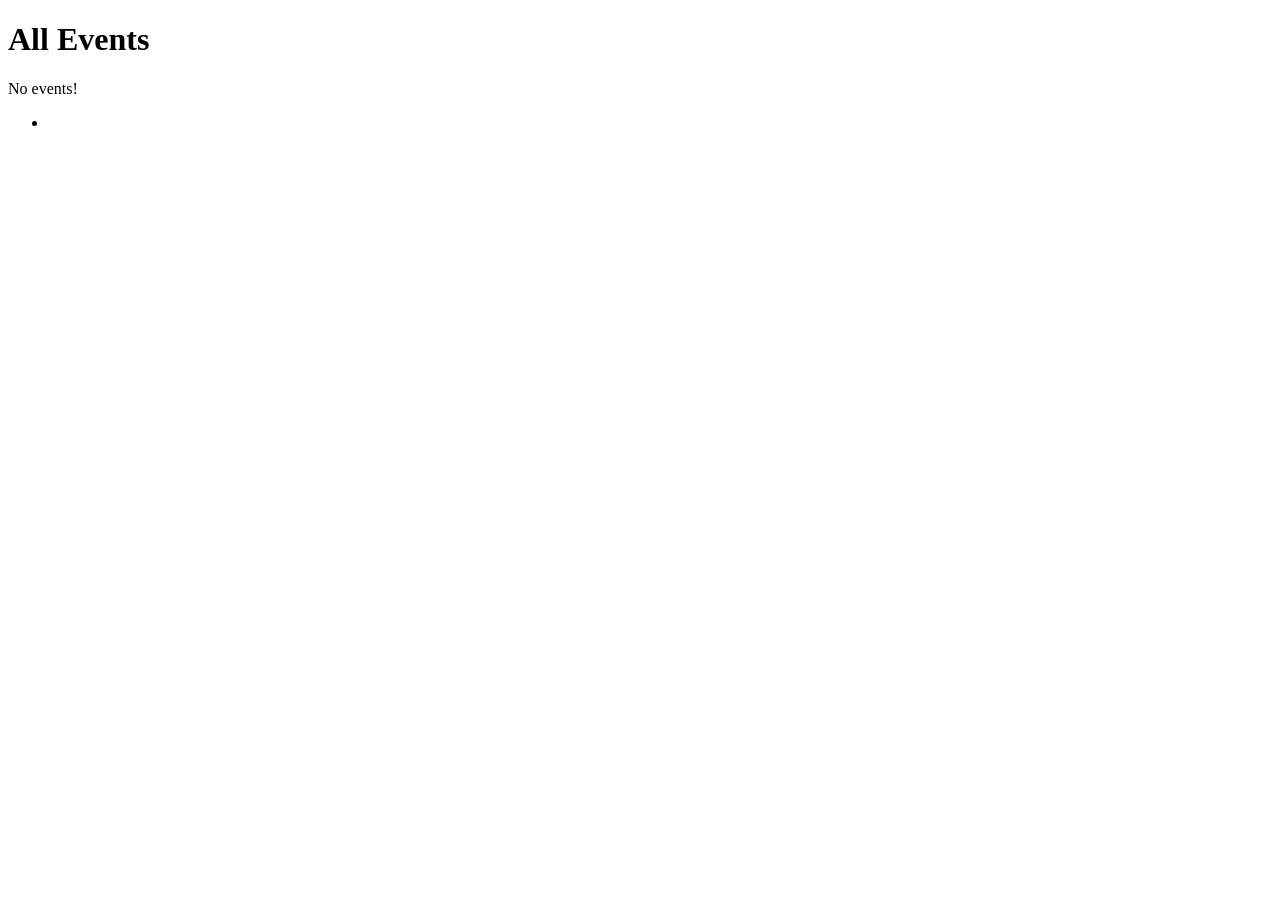
==== dev/coding-events/src/main/resources/templates/events/index.html @ db95f212 "Before Bootstrap ThymeLeaf learning" ====
<!DOCTYPE html>
<html>
<head th:replace="~{fragments :: head}"></head>
<body>
<h1>All Events</h1>
<nav th:replace="~{fragments :: navigation}"></nav>
<p th:unless="${eventList} and ${eventList.size()}">No events!</p>
    <ul>
            <th:block th:each="i : ${eventList}">
                <li th:text="${i}"></li>
            </th:block>
    </ul>

</body>
</html>
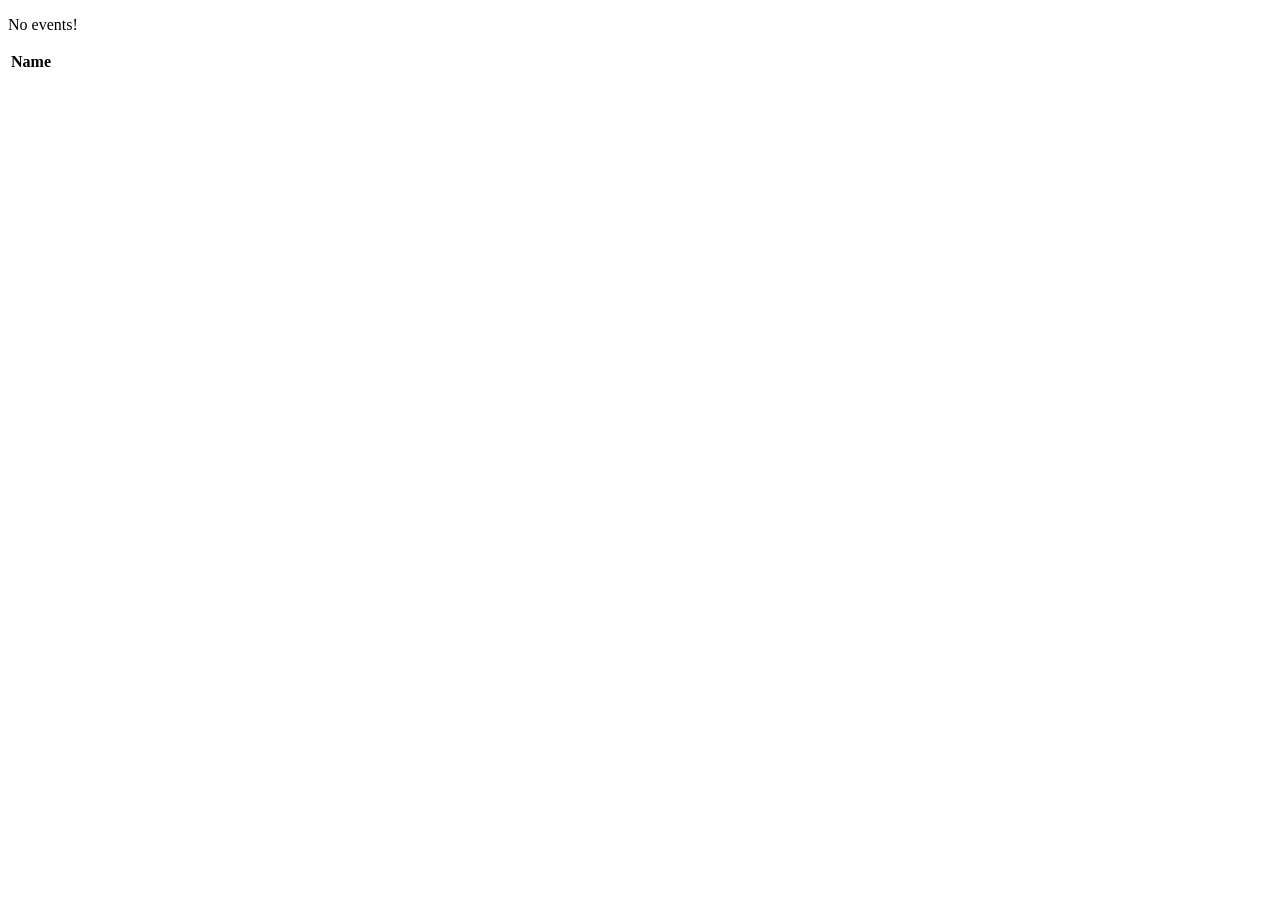
==== commit 463fb745: "Post Bootstrap changes" ====
--- a/dev/coding-events/src/main/resources/templates/events/index.html
+++ b/dev/coding-events/src/main/resources/templates/events/index.html
@@ -1,15 +1,20 @@
 <!DOCTYPE html>
 <html>
 <head th:replace="~{fragments :: head}"></head>
-<body>
-<h1>All Events</h1>
+<body class="container">
+
 <nav th:replace="~{fragments :: navigation}"></nav>
 <p th:unless="${eventList} and ${eventList.size()}">No events!</p>
-    <ul>
-            <th:block th:each="i : ${eventList}">
-                <li th:text="${i}"></li>
-            </th:block>
-    </ul>
+    <table>
+        <thead>
+            <tr>
+                <th>Name</th>
+            </tr>
+        </thead>
+            <tr th:each="i : ${eventList}">
+                <td th:text="${i}"></td>
+            </tr>
+    </table>
 
 </body>
 </html>
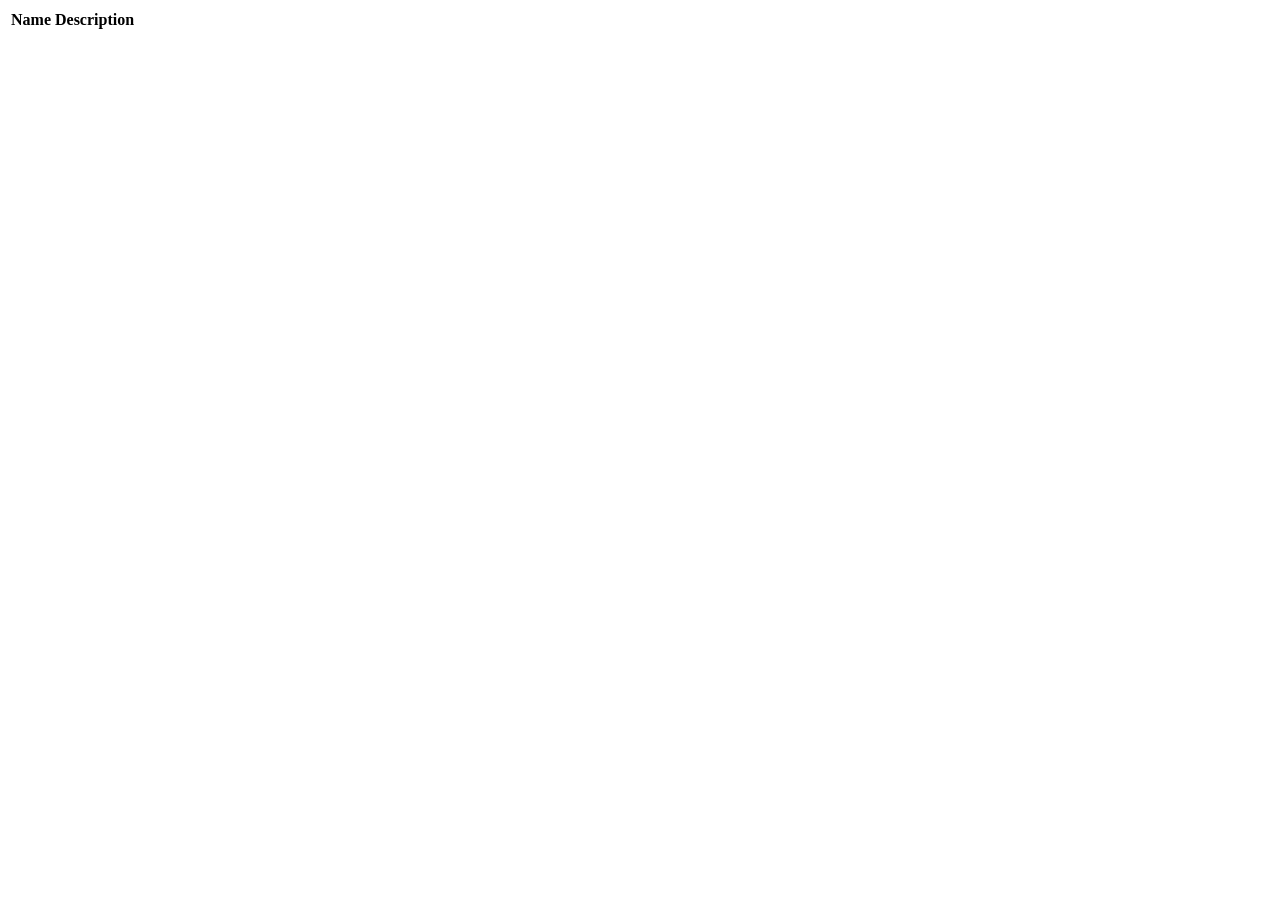
==== commit b4cc620b: "Seems to work. Now just before 14.3" ====
--- a/dev/coding-events/src/main/resources/templates/events/index.html
+++ b/dev/coding-events/src/main/resources/templates/events/index.html
@@ -1,20 +1,30 @@
 <!DOCTYPE html>
-<html>
+<html lang="en" xmlns:th="http://www.thymeleaf.org/">
 <head th:replace="~{fragments :: head}"></head>
-<body class="container">
+<body>
 
-<nav th:replace="~{fragments :: navigation}"></nav>
-<p th:unless="${eventList} and ${eventList.size()}">No events!</p>
-    <table>
-        <thead>
-            <tr>
-                <th>Name</th>
-            </tr>
-        </thead>
-            <tr th:each="i : ${eventList}">
-                <td th:text="${i}"></td>
-            </tr>
-    </table>
+<!--<nav th:replace="~{fragments :: navigation}"></nav>-->
+<header th:replace="~{fragments :: header}"></header>
+<!--<form method="post" action="/events/create">-->
+<!--    <input type='text' name='eventName'/>-->
+<!--    <input type="text" name="eventDescription" />-->
+<!--    <input type='submit' value='Add an event name'>-->
+<!--</form>-->
+<table>
+    <thead>
+    <tr>
+        <th>Name</th>
+        <th>Description</th>
+    </tr>
+    </thead>
+
+        <tr th:each="i : ${eventList}">
+            <td th:text="${i.name}"></td>
+            <td th:text="${i.description}"></td>
+        </tr>
+
+</table>
+
 
 </body>
 </html>
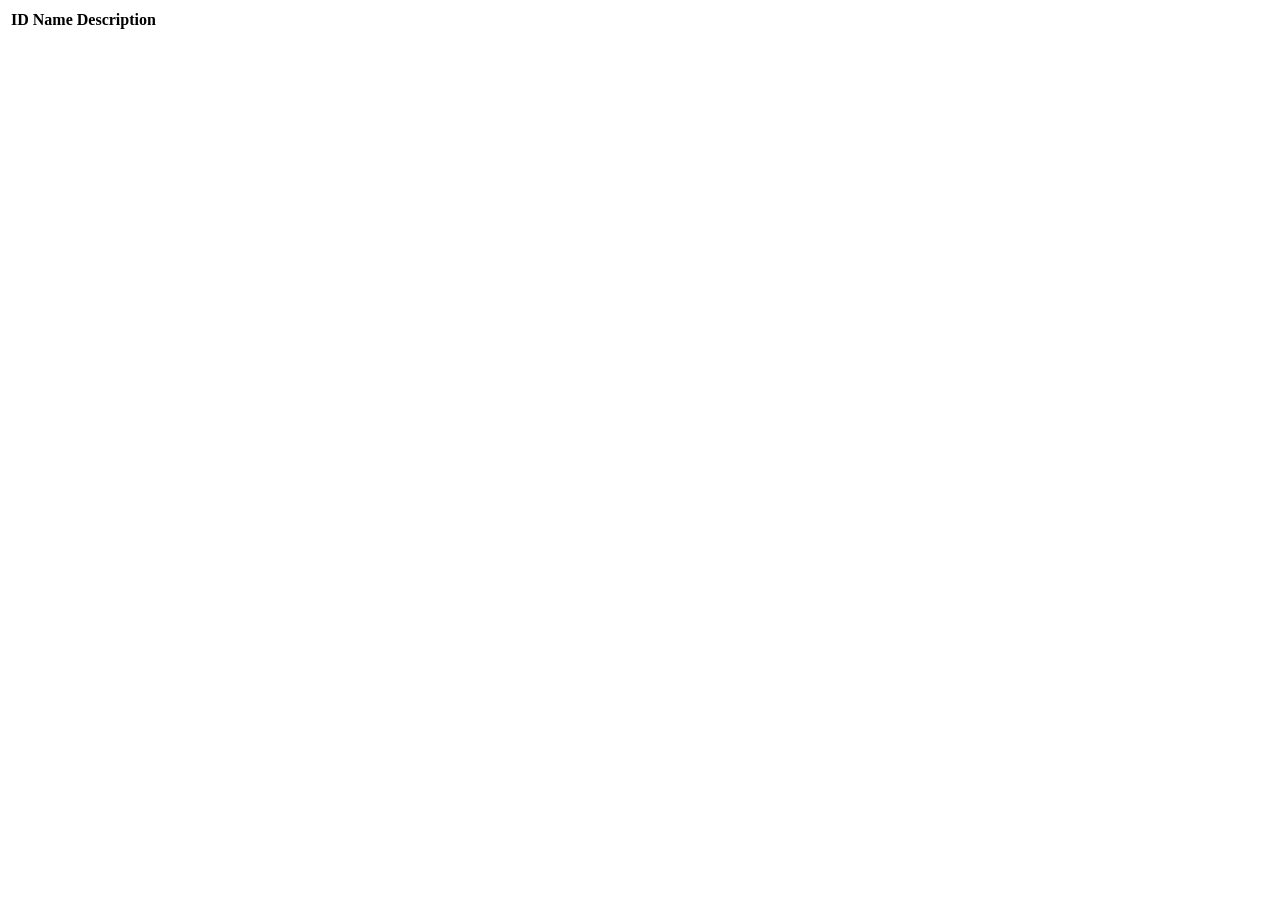
==== commit e601ca70: "14.3.4 completed" ====
--- a/dev/coding-events/src/main/resources/templates/events/index.html
+++ b/dev/coding-events/src/main/resources/templates/events/index.html
@@ -13,12 +13,14 @@
 <table>
     <thead>
     <tr>
+		<th>ID</th>
         <th>Name</th>
         <th>Description</th>
     </tr>
     </thead>
 
         <tr th:each="i : ${eventList}">
+			<td th:text="${i.id}"></td>
             <td th:text="${i.name}"></td>
             <td th:text="${i.description}"></td>
         </tr>
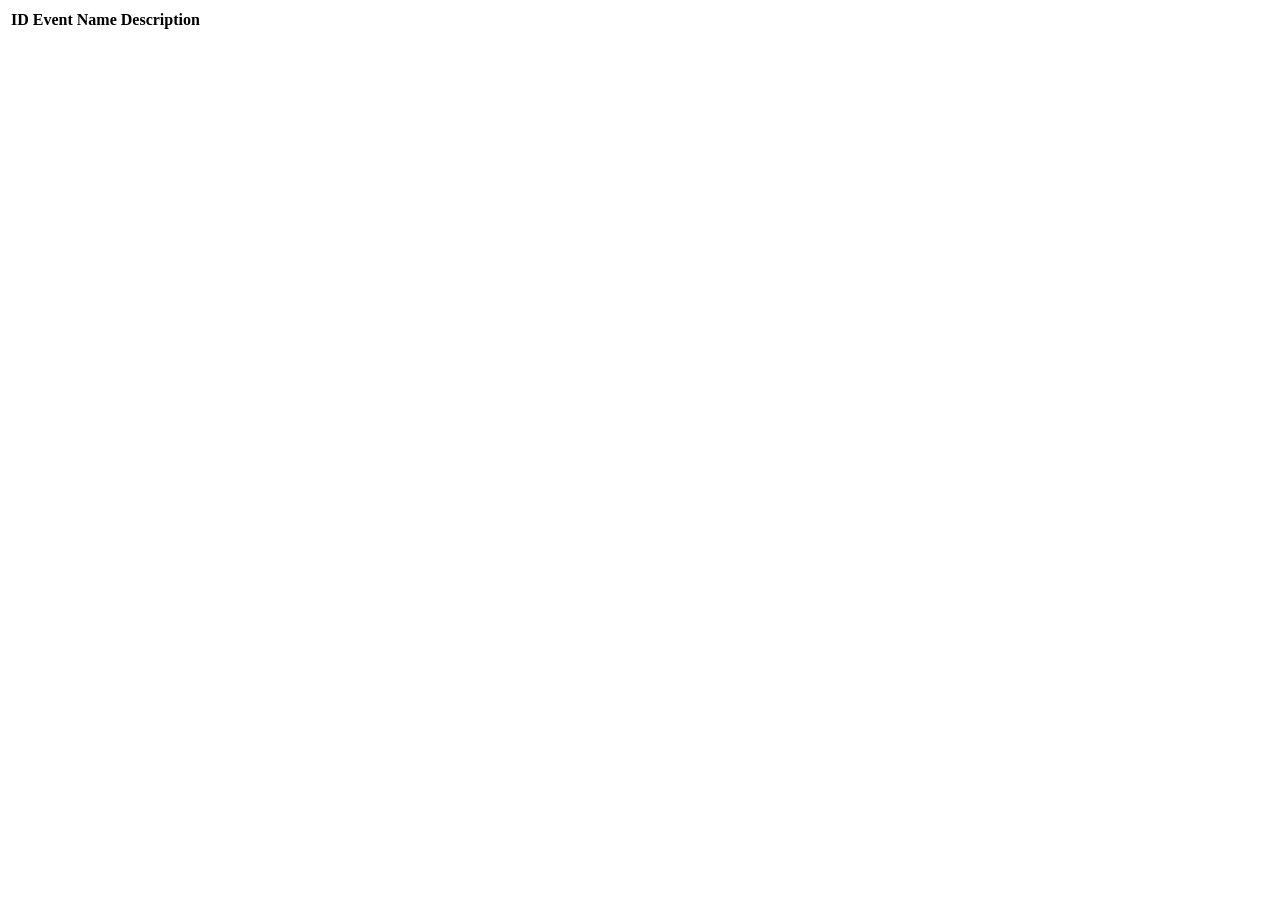
==== commit 55469ee3: "Prior to 14.4.1 Model-Binding class" ====
--- a/dev/coding-events/src/main/resources/templates/events/index.html
+++ b/dev/coding-events/src/main/resources/templates/events/index.html
@@ -2,29 +2,23 @@
 <html lang="en" xmlns:th="http://www.thymeleaf.org/">
 <head th:replace="~{fragments :: head}"></head>
 <body>
-
 <!--<nav th:replace="~{fragments :: navigation}"></nav>-->
 <header th:replace="~{fragments :: header}"></header>
-<!--<form method="post" action="/events/create">-->
-<!--    <input type='text' name='eventName'/>-->
-<!--    <input type="text" name="eventDescription" />-->
-<!--    <input type='submit' value='Add an event name'>-->
-<!--</form>-->
-<table>
+
+
+<table class="table table-striped">
     <thead>
     <tr>
 		<th>ID</th>
-        <th>Name</th>
+        <th>Event Name</th>
         <th>Description</th>
     </tr>
     </thead>
-
-        <tr th:each="i : ${eventList}">
-			<td th:text="${i.id}"></td>
-            <td th:text="${i.name}"></td>
-            <td th:text="${i.description}"></td>
-        </tr>
-
+    <tr th:each="i : ${eventList}">
+        <td th:text="${i.id}"></td>
+        <td th:text="${i.name}"></td>
+        <td th:text="${i.description}"></td>
+    </tr>
 </table>
 
 
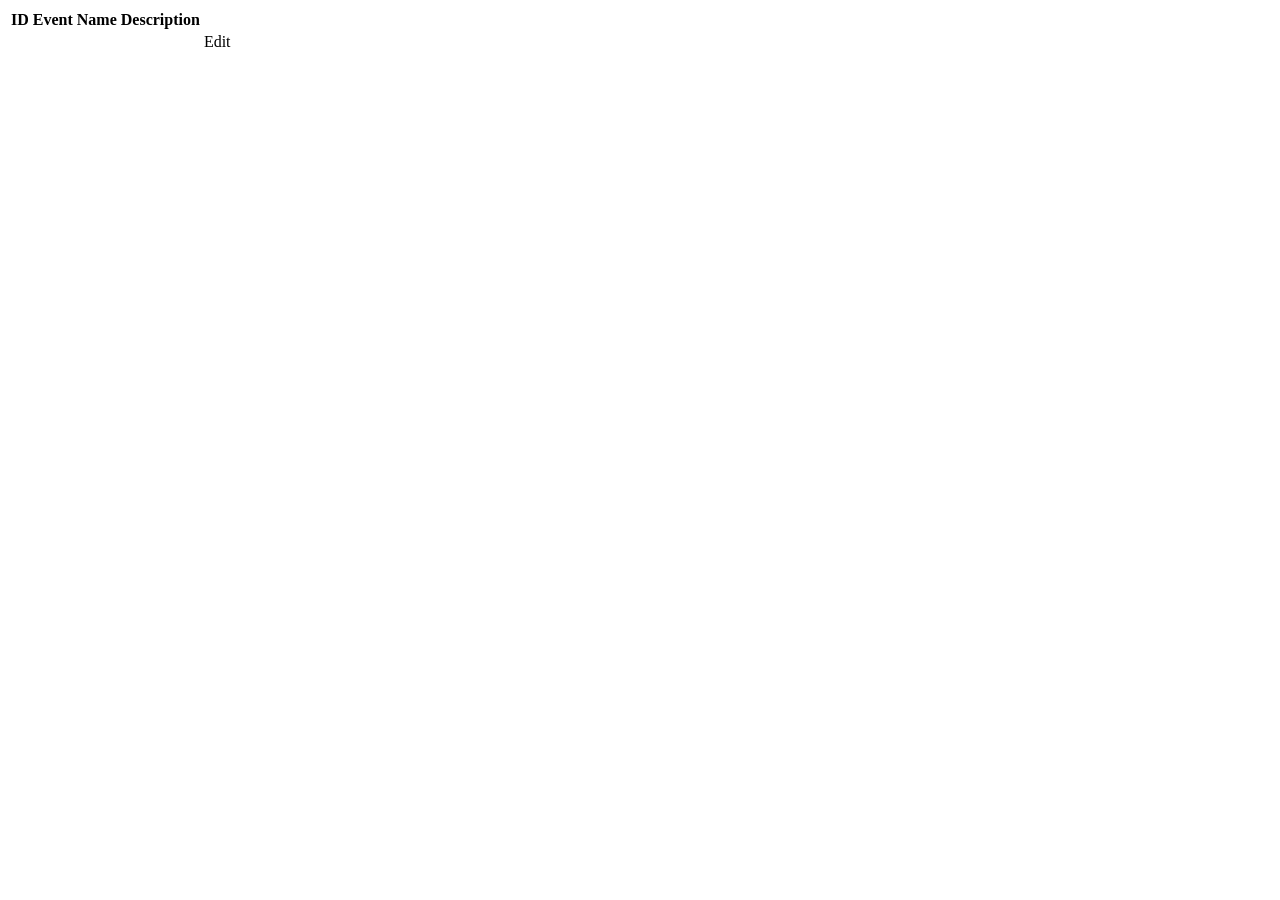
==== commit c98af455: "Added Model_binding to controller for create form" ====
--- a/dev/coding-events/src/main/resources/templates/events/index.html
+++ b/dev/coding-events/src/main/resources/templates/events/index.html
@@ -18,9 +18,14 @@
         <td th:text="${i.id}"></td>
         <td th:text="${i.name}"></td>
         <td th:text="${i.description}"></td>
+        <td>
+            <a th:href="@{/events/edit/{id}(id=${i.id})}">Edit</a>
+        </td>
+
     </tr>
 </table>
 
 
+
 </body>
 </html>
